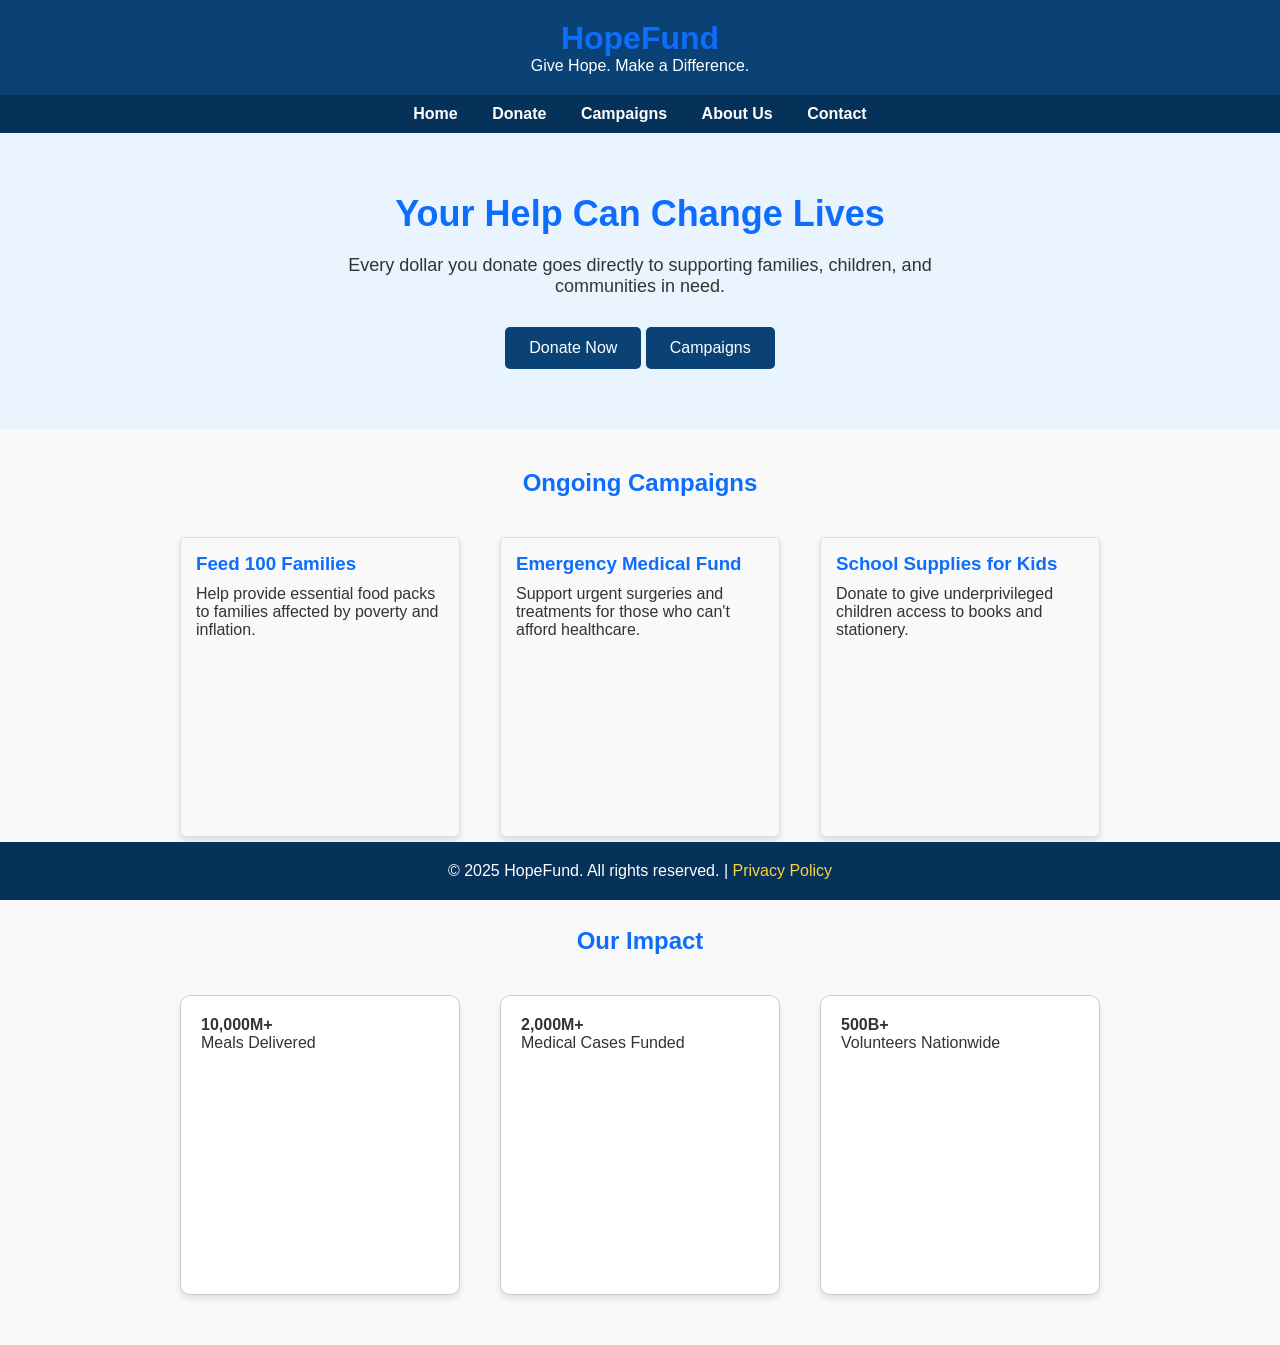
==== index.html @ 97b7de0c "Update index.html" ====
<!DOCTYPE html>
<html lang="en">
<head>
  <meta charset="UTF-8" />
  <meta name="viewport" content="width=device-width, initial-scale=1.0"/>
  <title>HopeFund - Money Donation Platform</title>
  <link rel="stylesheet" href="https://cdnjs.cloudflare.com/ajax/libs/font-awesome/6.4.0/css/all.min.css"/>
<script async src="https://pagead2.googlesyndication.com/pagead/js/adsbygoogle.js?client=ca-pub-2229654281540079"
     crossorigin="anonymous"></script>
<ins class="adsbygoogle"
     style="display:block"
     data-ad-client="ca-pub-2229654281540079"
     data-ad-slot="6880292018"
     data-ad-format="auto"></ins>
<script>
     (adsbygoogle = window.adsbygoogle || []).push({});
</script>
  <script async custom-element="amp-ad" src="https://cdn.ampproject.org/v0/amp-ad-0.1.js"></script>
  <link rel="stylesheet" href="styles.css" />
  <style>
    body {
      margin: 0;
      font-family: Arial, sans-serif;
      background-color: #f9f9f9;
      color: #333;
    }
    header {
      background-color: #0a4275;
      color: white;
      padding: 20px;
      text-align: center;
    }
    nav {
      background-color: #063158;
      padding: 10px;
      text-align: center;
    }
    nav a {
      color: white;
      margin: 0 15px;
      text-decoration: none;
      font-weight: bold;
    }
    .hero {
      padding: 60px 20px;
      background: #eaf4ff;
      text-align: center;
    }
    .hero h1 {
      font-size: 36px;
      margin-bottom: 20px;
    }
    .hero p {
      font-size: 18px;
      max-width: 600px;
      margin: auto;
    }
    .hero button {
      margin-top: 30px;
      padding: 12px 24px;
      font-size: 16px;
      background-color: #0a4275;
      color: white;
      border: none;
      border-radius: 5px;
      cursor: pointer;
    }
    .section {
      padding: 40px 20px;
      max-width: 1000px;
      margin: auto;
    }
    .section h2 {
      text-align: center;
      margin-bottom: 30px;
    }
    .campaigns, .impact {
      display: flex;
      flex-wrap: wrap;
      gap: 20px;
      justify-content: center;
    }
    .card {
      background: white;
      padding: 20px;
      border-radius: 10px;
      box-shadow: 0 4px 6px rgba(0,0,0,0.1);
      width: 280px;
    }
    footer {
      background-color: #063158;
      color: white;
      text-align: center;
      padding: 20px;
    }
    footer a {
      color: #f9d342;
      text-decoration: none;
    }
  </style>
</head>
<body>

<header>
  <h1>HopeFund</h1>
  <p>Give Hope. Make a Difference.</p>
</header>

<nav>
  <a href="index.html">Home</a>
  <a href="donate.html">Donate</a>
  <a href="campaigns.html">Campaigns</a>
  <a href="about.html">About Us</a>
  <a href="contact.html">Contact</a>
</nav>

<section class="hero">
  <h1>Your Help Can Change Lives</h1>
  <p>Every dollar you donate goes directly to supporting families, children, and communities in need.</p>
  <button onclick="location.href='donate.html'">Donate Now</button>
  <button onclick="location.href='campaigns.html'">Campaigns</button>
</section>

<section class="section">
  <h2>Ongoing Campaigns</h2>
  <div class="campaigns">
    <div class="card">
      <h3>Feed 100 Families</h3>
      <p>Help provide essential food packs to families affected by poverty and inflation.</p>
    </div>
    <div class="card">
      <h3>Emergency Medical Fund</h3>
      <p>Support urgent surgeries and treatments for those who can't afford healthcare.</p>
    </div>
    <div class="card">
      <h3>School Supplies for Kids</h3>
      <p>Donate to give underprivileged children access to books and stationery.</p>
    </div>
  </div>
</section>

<section class="section">
  <h2>Our Impact</h2>
  <div class="impact">
    <div class="card">
      <h4>10,000M+</h4>
      <p>Meals Delivered</p>
    </div>
    <div class="card">
      <h4>2,000M+</h4>
      <p>Medical Cases Funded</p>
    </div>
    <div class="card">
      <h4>500B+</h4>
      <p>Volunteers Nationwide</p>
    </div>
  </div>
</section>
<amp-ad width="100vw" height="320"
     type="adsense"
     data-ad-client="ca-pub-2229654281540079"
     data-ad-slot="6880292018"
     data-auto-format="rspv"
     data-full-width="">
  <div overflow=""></div>
</amp-ad>
  <!-- Ads -->
<ins class="adsbygoogle"
     style="display:block"
     data-ad-client="ca-pub-2229654281540079"
     data-ad-slot="6880292018"
     data-ad-format="auto"
     data-full-width-responsive="true"></ins>
<footer>
  <p>&copy; 2025 HopeFund. All rights reserved. | <a href="#">Privacy Policy</a></p>
</footer>

</body>
</html>
---- styles.css ----
/* Reset some basic styles */
* {
    margin: 0;
    padding: 0;
    box-sizing: border-box;
  }
  
  /* Body */
  body {
    font-family: Arial, sans-serif;
    background-color: #f4f4f4;
    color: #333;
  }
  
  /* Header Styles */
  header {
    background-color: #0d6efd;
    color: white;
    padding: 20px 0;
    text-align: center;
  }
  
  /* Navigation Bar */
  nav {
    background-color: #343a40;
    padding: 10px;
    text-align: center;
  }
  
  nav a {
    color: white;
    margin: 0 15px;
    text-decoration: none;
    font-weight: bold;
  }
  
  nav a:hover {
    text-decoration: underline;
  }
  
  /* Main Section */
  main {
    padding: 20px;
    background-color: #fff;
    margin: 20px auto;
    max-width: 1000px;
    border-radius: 8px;
  }
  
  /* Headings */
  h1, h2 {
    color: #0d6efd;
  }
  
  /* Form Styling */
  form {
    display: flex;
    flex-direction: column;
    gap: 10px;
  }
  
  form label {
    font-weight: bold;
  }
  
  form input, form textarea {
    padding: 10px;
    border: 1px solid #ddd;
    border-radius: 5px;
    font-size: 1rem;
  }
  
  form button {
    padding: 12px;
    background-color: #0d6efd;
    color: white;
    border: none;
    border-radius: 5px;
    cursor: pointer;
  }
  
  form button:hover {
    background-color: #0056b3;
  }
  
  /* Cards for Campaigns */
  .campaigns .card {
    background-color: #f9f9f9;
    border: 1px solid #ddd;
    padding: 15px;
    margin: 10px;
    border-radius: 5px;
  }
  
  .campaigns .card h3 {
    color: #0d6efd;
    margin-bottom: 10px;
  }
  
  .campaigns .card p {
    font-size: 1rem;
    color: #333;
  }
  
  /* Footer */
  footer {
    background-color: #343a40;
    color: white;
    padding: 10px;
    text-align: center;
    position: fixed;
    width: 100%;
    bottom: 0;
  }
  
  /* Responsive Design */
  @media (max-width: 768px) {
    main {
      padding: 15px;
    }
  
    nav {
      padding: 15px;
    }
  
    .campaigns .card {
      padding: 10px;
    }
  }
  
  .campaign-image {
    width: 100%; /* Makes the image responsive */
    max-width: 400px; /* Maximum width */
    height: auto; /* Keeps the aspect ratio */
  }
  
  .card {
    width: 800px; /* Set the card width */
    height: 300px; /* Set the card height */
    margin: 10px; /* Add space between the cards */
    padding: 10px; /* Add padding inside the card */
    border: 1px solid #ccc; /* Border style */
    border-radius: 10px; /* Rounded corners */
    box-shadow: 0 4px 8px rgba(0, 0, 0, 0.1); /* Shadow for a subtle effect */
    background-color: #fff; /* Card background color */
  }
  
  .card.campaign-card {
    border: 1px solid #ccc;
    margin: 20px auto;
    border-radius: 10px;
    overflow: hidden;
    max-width: 900px;
    box-shadow: 0 4px 8px rgba(0,0,0,0.1);
    background-color: #fff;
}

.campaign-content {
    display: flex;
    flex-direction: row;
    align-items: stretch;
}

.campaign-image-wrapper {
    flex: 1;
    max-width: 400px;
}

.campaign-image-wrapper img {
    width: 100%;
    height: 100%;
    object-fit: cover;
}

.campaign-info {
    flex: 2;
    padding: 20px;
    display: flex;
    flex-direction: column;
    justify-content: center;
}

.progress-bar-container {
    margin: 15px 0;
}

.progress-bar {
    background-color: #ddd;
    border-radius: 10px;
    overflow: hidden;
    height: 20px;
    margin-bottom: 5px;
}

.progress {
    height: 100%;
    background-color: #28a745;
    width: 0;
    transition: width 0.5s ease-in-out;
}

button {
    padding: 10px 20px;
    background-color: #007bff;
    color: white;
    border: none;
    border-radius: 5px;
    cursor: pointer;
}

button:hover {
    background-color: #0056b3;
}
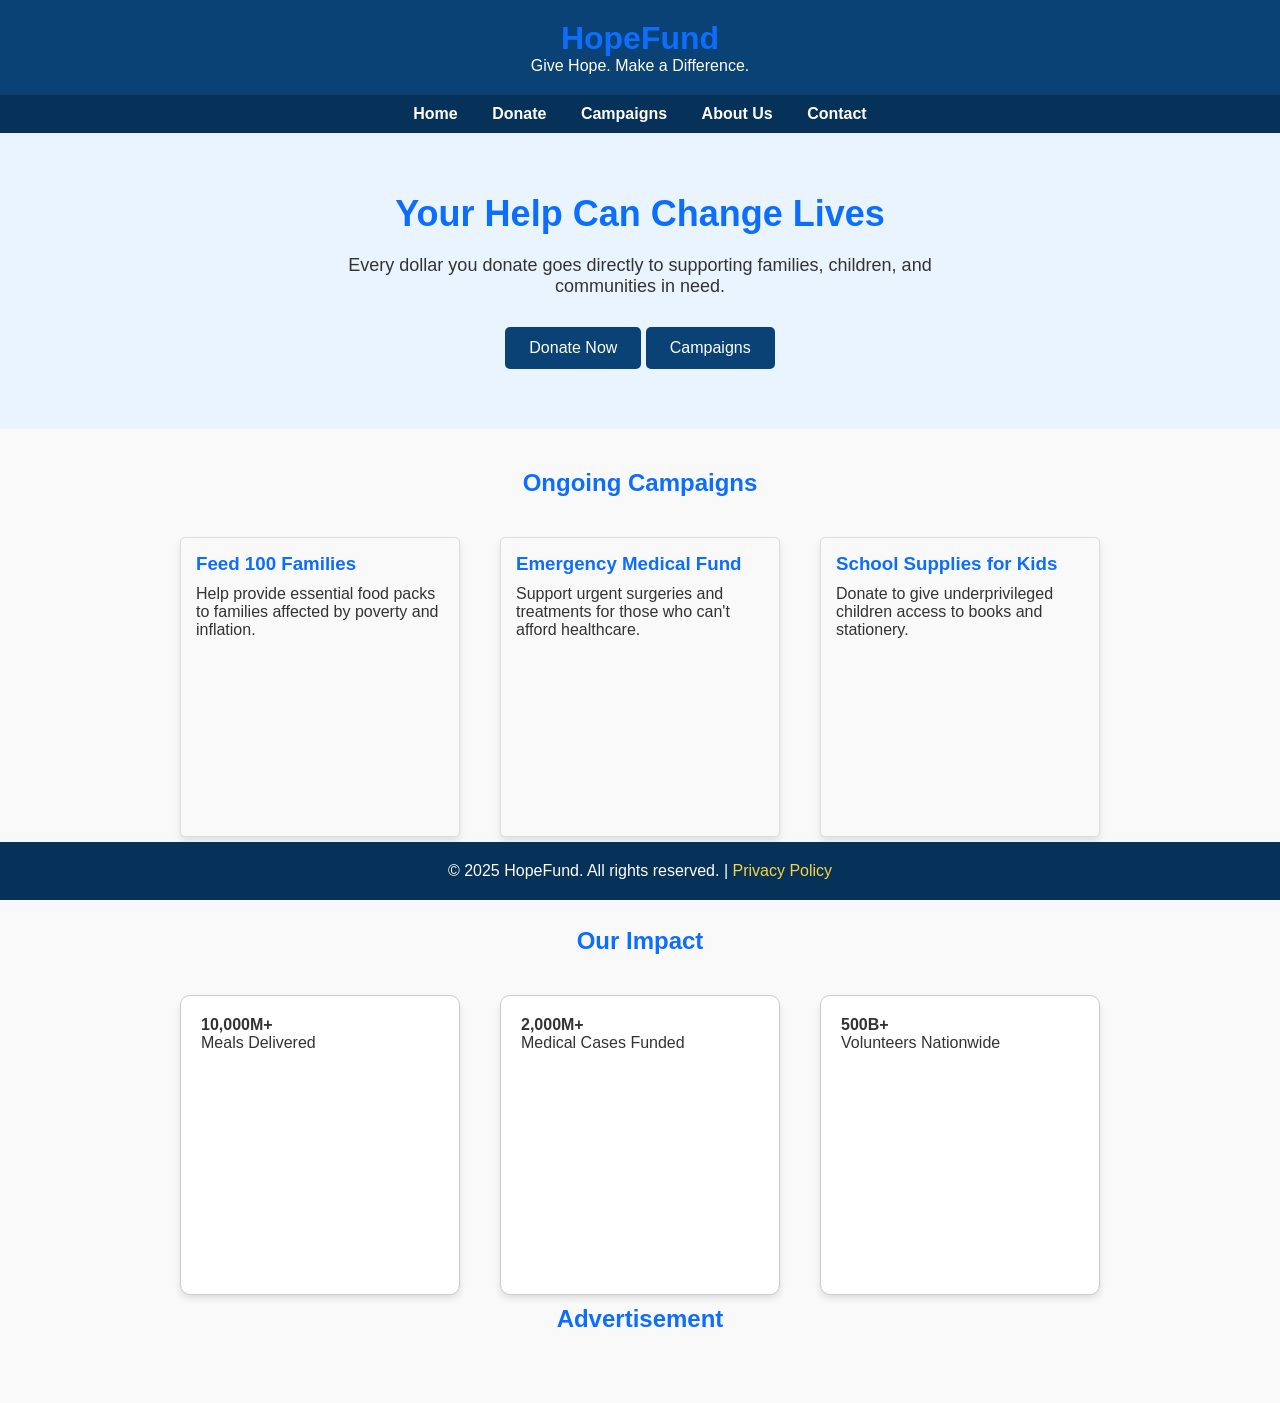
==== commit 75a4690b: "Update index.html" ====
--- a/index.html
+++ b/index.html
@@ -1,21 +1,12 @@
 <!DOCTYPE html>
 <html lang="en">
 <head>
+    <script async src="https://pagead2.googlesyndication.com/pagead/js/adsbygoogle.js?client=ca-pub-2229654281540079"
+     crossorigin="anonymous"></script>
   <meta charset="UTF-8" />
   <meta name="viewport" content="width=device-width, initial-scale=1.0"/>
   <title>HopeFund - Money Donation Platform</title>
   <link rel="stylesheet" href="https://cdnjs.cloudflare.com/ajax/libs/font-awesome/6.4.0/css/all.min.css"/>
-<script async src="https://pagead2.googlesyndication.com/pagead/js/adsbygoogle.js?client=ca-pub-2229654281540079"
-     crossorigin="anonymous"></script>
-<ins class="adsbygoogle"
-     style="display:block"
-     data-ad-client="ca-pub-2229654281540079"
-     data-ad-slot="6880292018"
-     data-ad-format="auto"></ins>
-<script>
-     (adsbygoogle = window.adsbygoogle || []).push({});
-</script>
-  <script async custom-element="amp-ad" src="https://cdn.ampproject.org/v0/amp-ad-0.1.js"></script>
   <link rel="stylesheet" href="styles.css" />
   <style>
     body {
@@ -155,22 +146,17 @@
       <p>Volunteers Nationwide</p>
     </div>
   </div>
+      <h2>Advertisement</h2>
+  <ins class="adsbygoogle"
+       style="display:block"
+       data-ad-client="ca-pub-2229654281540079"
+       data-ad-slot="7592346681"
+       data-ad-format="auto"
+       data-full-width-responsive="true"></ins>
+  <script>
+       (adsbygoogle = window.adsbygoogle || []).push({});
+  </script>
 </section>
-<amp-ad width="100vw" height="320"
-     type="adsense"
-     data-ad-client="ca-pub-2229654281540079"
-     data-ad-slot="6880292018"
-     data-auto-format="rspv"
-     data-full-width="">
-  <div overflow=""></div>
-</amp-ad>
-  <!-- Ads -->
-<ins class="adsbygoogle"
-     style="display:block"
-     data-ad-client="ca-pub-2229654281540079"
-     data-ad-slot="6880292018"
-     data-ad-format="auto"
-     data-full-width-responsive="true"></ins>
 <footer>
   <p>&copy; 2025 HopeFund. All rights reserved. | <a href="#">Privacy Policy</a></p>
 </footer>
